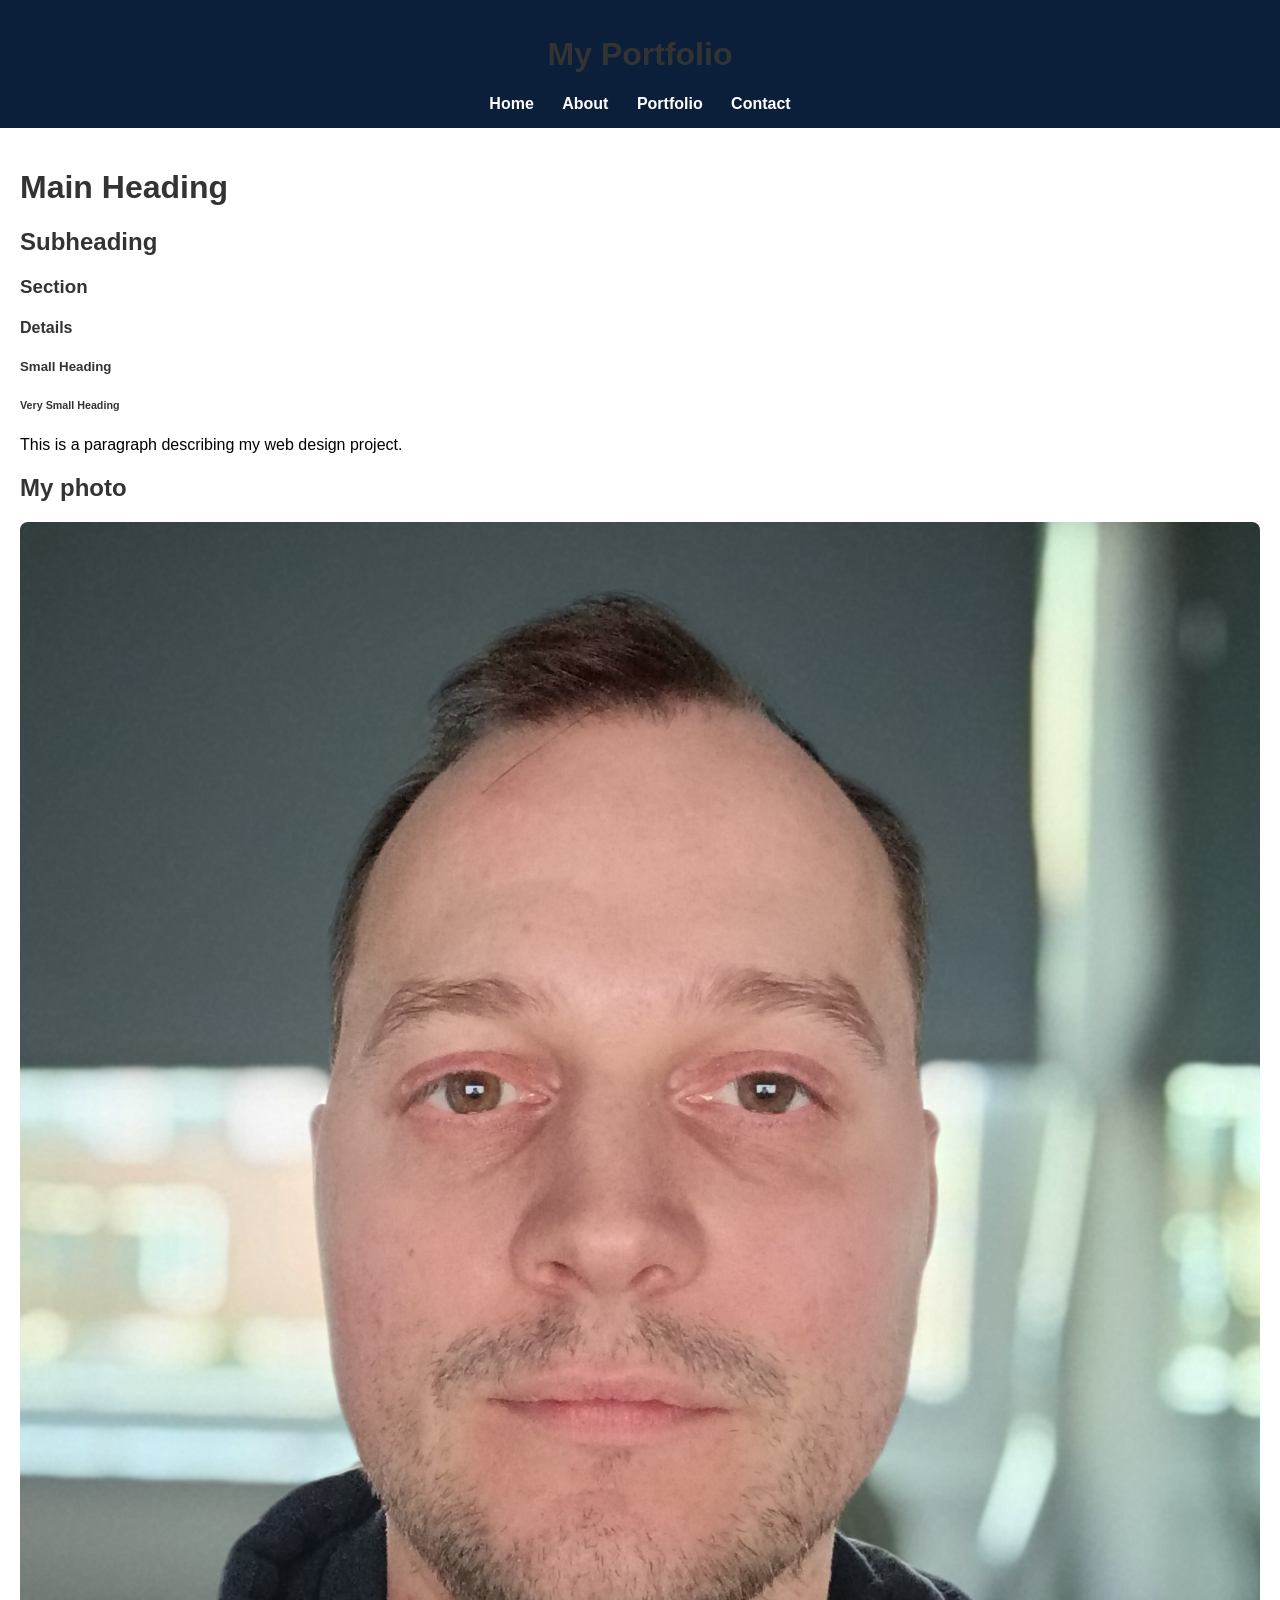
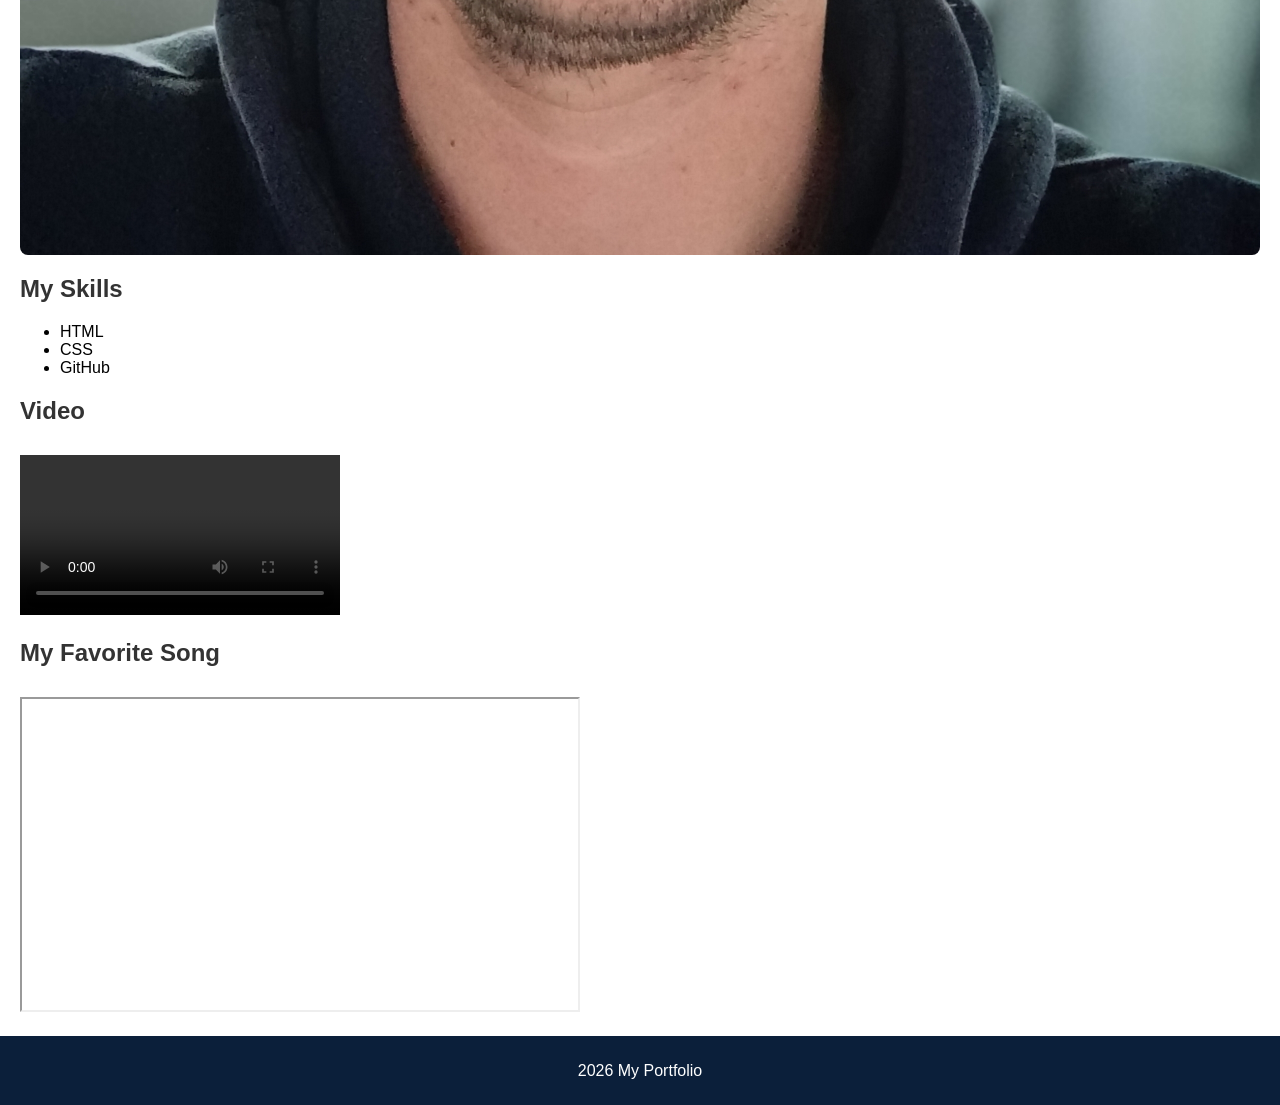
==== index.html @ 799258be "Update index.html" ====
<!DOCTYPE html>
<html>
<head>
<meta charset="UTF-8">
<title>My Portfolio</title>
<link rel="stylesheet" href="style.css">
</head>

<body>

<header>
<h1>My Portfolio</h1>

<nav>
<a href="index.html">Home</a>
<a href="about.html">About</a>
<a href="portfolio.html">Portfolio</a>
<a href="contact.html">Contact</a>
</nav>
</header>

<main>

<!-- Headings -->
<h1>Main Heading</h1>
<h2>Subheading</h2>
<h3>Section</h3>
<h4>Details</h4>
<h5>Small Heading</h5>
<h6>Very Small Heading</h6>

<p>This is a paragraph describing my web design project.</p>

<!-- Image -->
<h2>My photo</h2>
<img src="./photo1.jpg">

<!-- List -->
<h2>My Skills</h2>
<ul>
<li>HTML</li>
<li>CSS</li>
<li>GitHub</li>
</ul>

<!-- I like nature -->
<h2>Video</h2>
<video width="320" controls>
<source src="video.mp4" type="video/mp4">
</video>

<!-- Iframe -->
<h2>My Favorite Song</h2>
<iframe width="560" height="315"
src="https://www.youtube.com/embed/dQw4w9WgXcQ">
</iframe>

</main>

<footer>
<p>2026 My Portfolio</p>
</footer>

</body>
</html>
---- style.css ----
* {
  box-sizing: border-box;
}

body {
    background-color: #ffffff; /* white background */
    color: #000000; /* normal text */
    font-family: Arial, sans-serif;
    margin: 0;
}

header {
    background-color: #0b1f3a;
    color: #ffffff; /* pure white */
    padding: 15px;
    text-align: center;
}

nav a {
    color: white;
    margin: 10px;
    text-decoration: none;
}

nav a:hover {
    color: #4da6ff;
}

nav a {
  color: white;
  text-decoration: none;
  margin: 0 12px;
  font-weight: bold;
}

nav a:hover {
  color: #ffd700;
  text-decoration: underline;
}

main {
    background-color: white;
    padding: 20px;
}

section {
    margin-bottom: 20px;
}

h1, h2, h3, h4, h5, h6 {
  color: #333;
}

p {
  margin-bottom: 15px;
}

img {
  max-width: 100%;
  height: auto;
  display: block;
  margin-top: 10px;
  border-radius: 8px;
}

table {
  width: 100%;
  border-collapse: collapse;
  background-color: #1a3a6b;
  color: white;
  margin-top: 15px;
}

table {
    width: 100%;
    border-collapse: collapse;
    background-color: #1a3a6b;
    color: white;
}

th {
    background-color: #0d2a50;
}

td, th {
    padding: 10px;
    border: 1px solid #2f5fa3;
}

ul, ol, dl {
  margin-bottom: 20px;
}

dt {
  font-weight: bold;
  margin-top: 10px;
}

dd {
  margin-left: 20px;
  margin-bottom: 10px;
}

form {
  margin-top: 20px;
}

label {
  font-weight: bold;
}

input,
select,
textarea {
  width: 100%;
  max-width: 500px;
  padding: 10px;
  margin-top: 6px;
  margin-bottom: 15px;
  border: 1px solid #aaa;
  border-radius: 5px;
  font-size: 14px;
}

input[type="radio"],
input[type="checkbox"] {
  width: auto;
  margin-right: 8px;
}

input[type="submit"],
input[type="reset"] {
  width: auto;
  background-color: #333;
  color: white;
  border: none;
  padding: 10px 18px;
  margin-right: 10px;
  cursor: pointer;
}

input[type="submit"]:hover,
input[type="reset"]:hover {
  background-color: #555;
}

audio,
video,
iframe {
  max-width: 100%;
  margin-top: 10px;
}

footer {
    background-color: #0b1f3a;
    color: white;
    text-align: center;
    padding: 10px;
}

/* responsive design */
@media (max-width: 768px) {
  header {
    padding: 15px;
  }

  nav a {
    display: block;
    margin: 10px 0;
  }

  main {
    margin: 10px;
    padding: 15px;
  }

  table,
  th,
  td {
    font-size: 14px;
  }

  input,
  select,
  textarea {
    max-width: 100%;
  }

  iframe {
    width: 100%;
    height: 250px;
  }

  video {
    width: 100%;
    height: auto;
  }
}
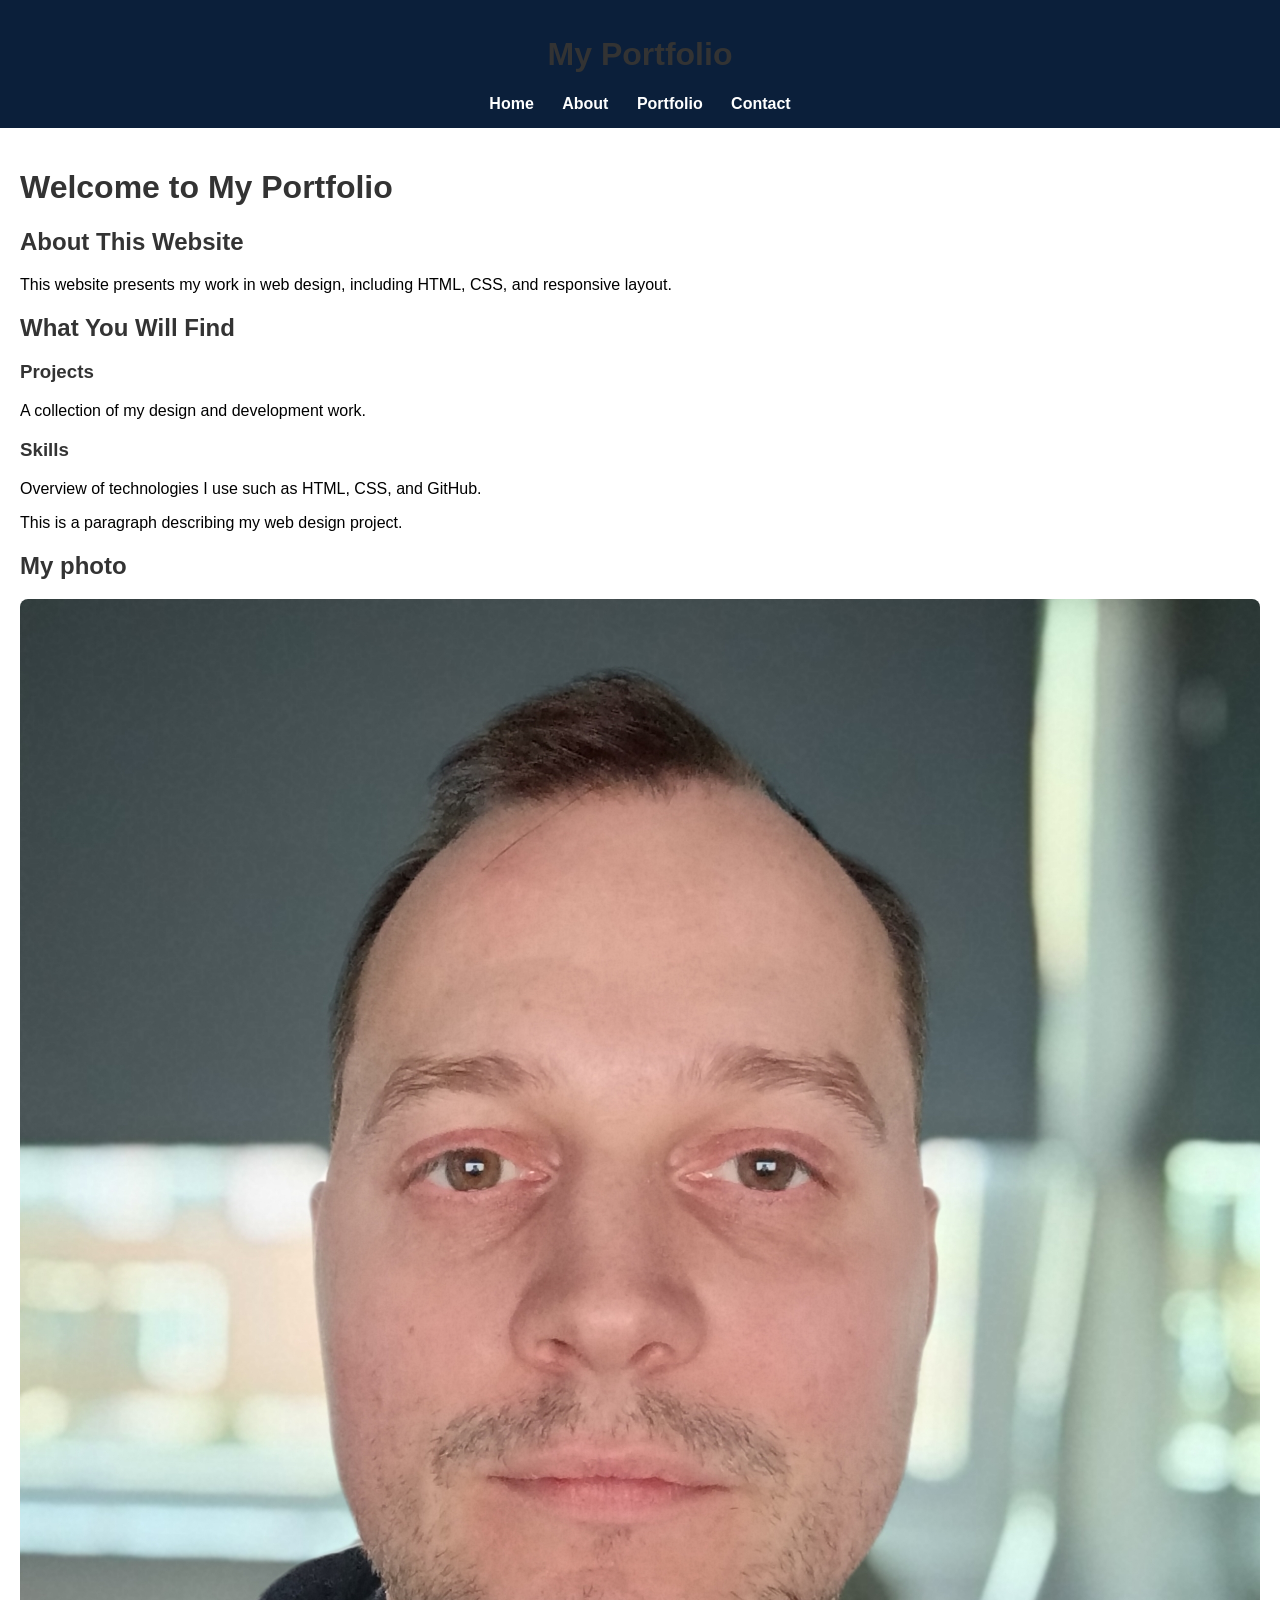
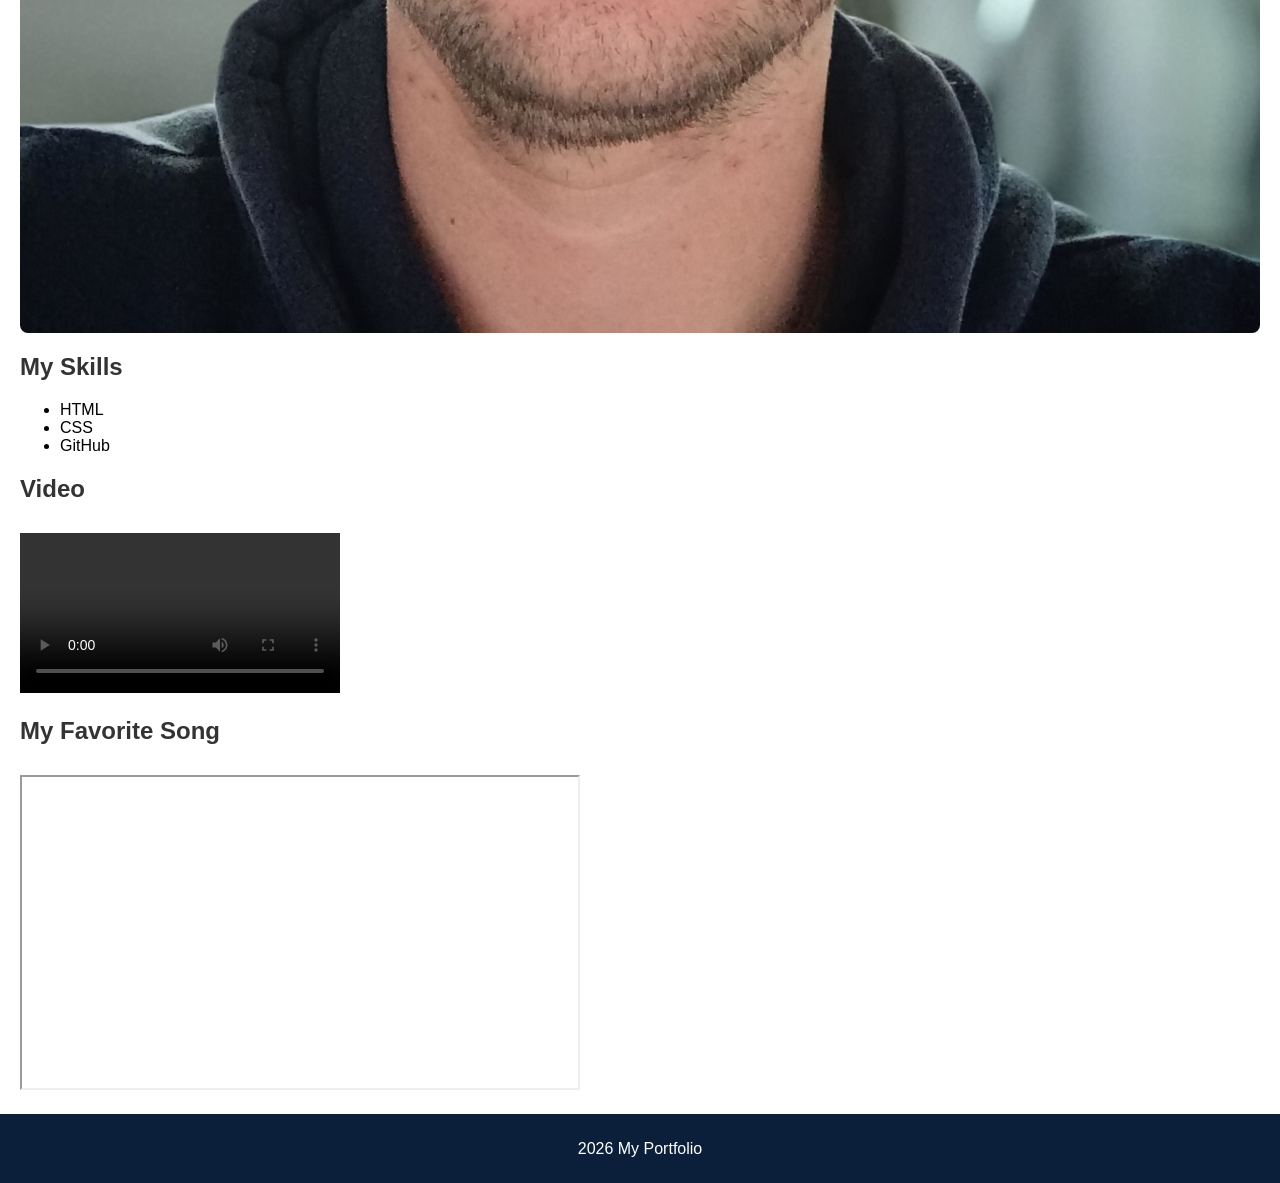
==== commit 4eccb19f: "Update index.html" ====
--- a/index.html
+++ b/index.html
@@ -22,12 +22,18 @@
 <main>
 
 <!-- Headings -->
-<h1>Main Heading</h1>
-<h2>Subheading</h2>
-<h3>Section</h3>
-<h4>Details</h4>
-<h5>Small Heading</h5>
-<h6>Very Small Heading</h6>
+<h1>Welcome to My Portfolio</h1>
+
+<h2>About This Website</h2>
+<p>This website presents my work in web design, including HTML, CSS, and responsive layout.</p>
+
+<h2>What You Will Find</h2>
+
+<h3>Projects</h3>
+<p>A collection of my design and development work.</p>
+
+<h3>Skills</h3>
+<p>Overview of technologies I use such as HTML, CSS, and GitHub.</p>
 
 <p>This is a paragraph describing my web design project.</p>
 
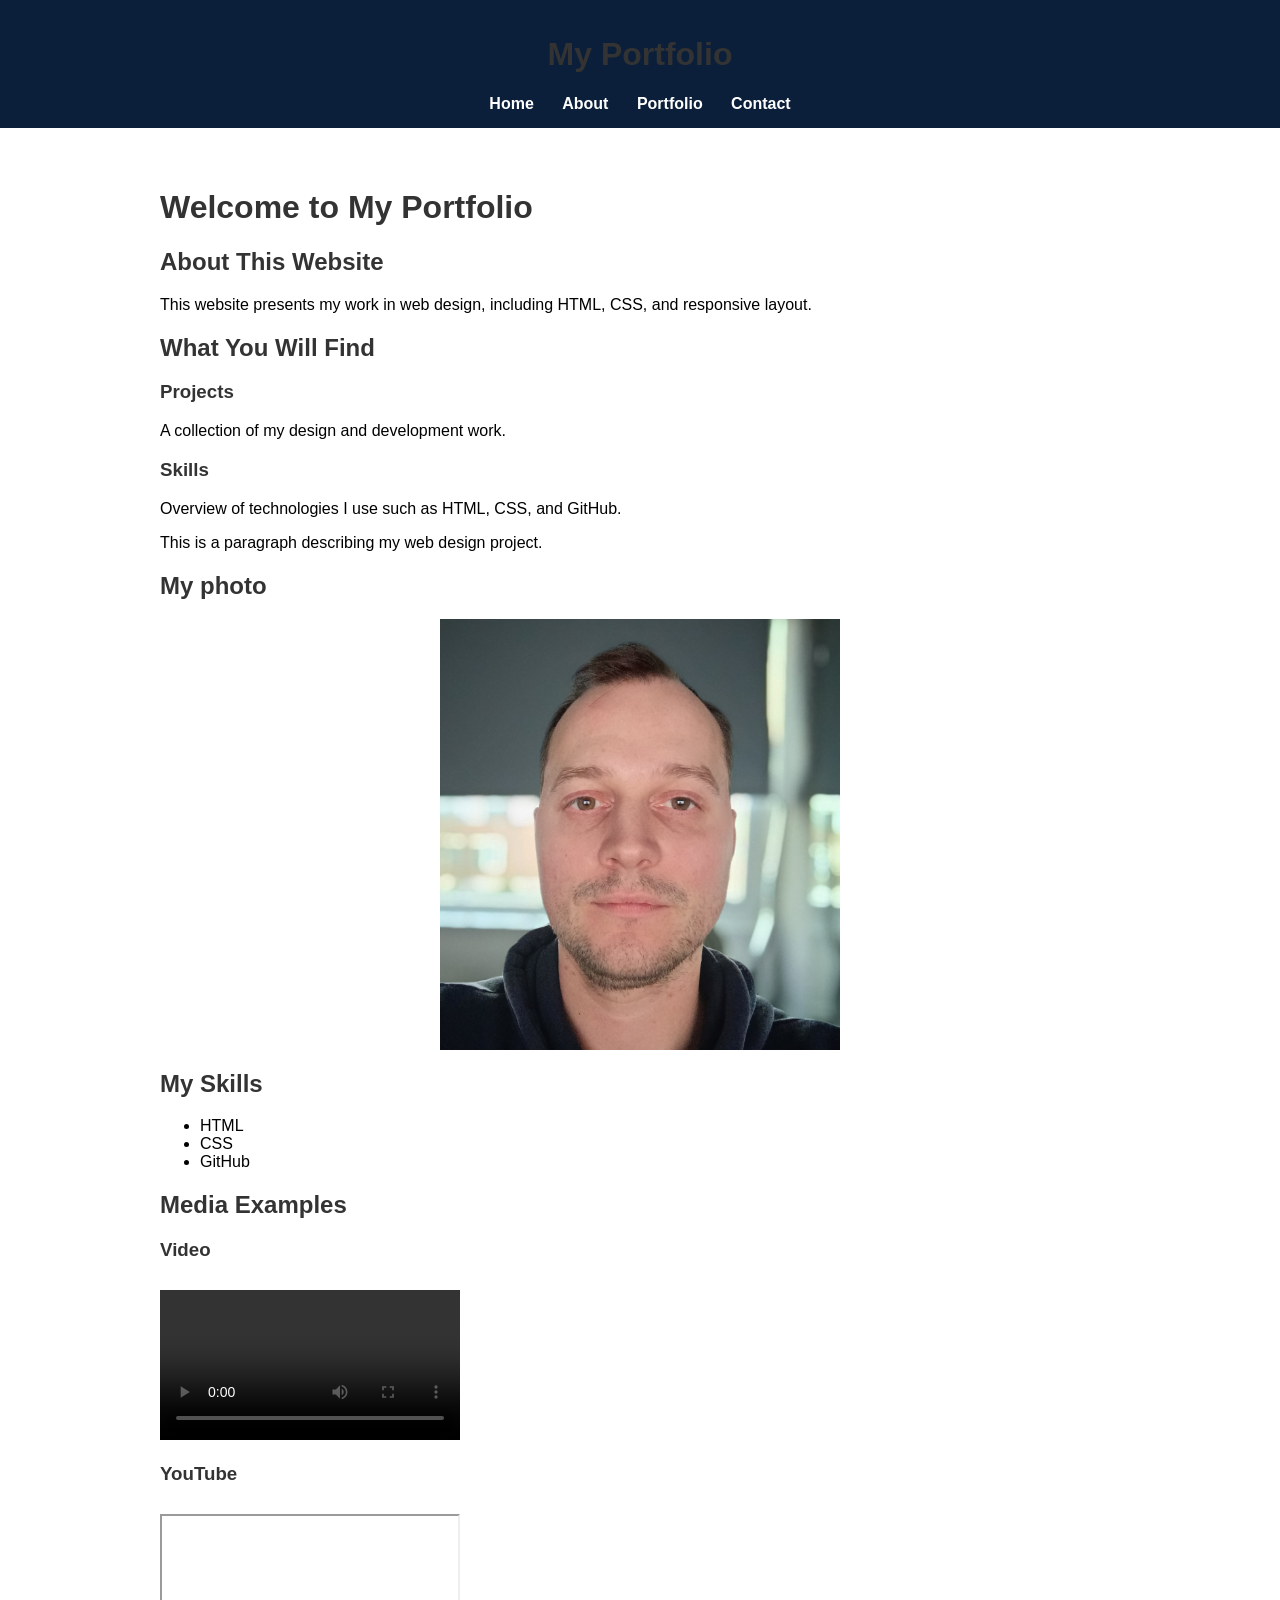
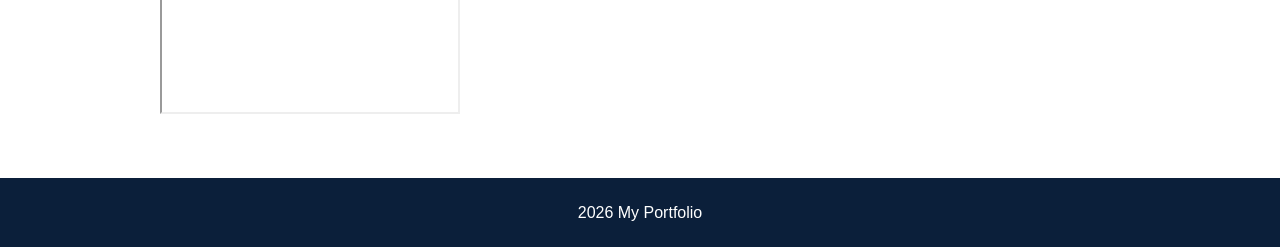
==== commit f42e4e57: "Update index.html" ====
--- a/index.html
+++ b/index.html
@@ -49,17 +49,28 @@
 <li>GitHub</li>
 </ul>
 
-<!-- I like nature -->
-<h2>Video</h2>
-<video width="320" controls>
-<source src="video.mp4" type="video/mp4">
+<section>
+<h2>Media Examples</h2>
+
+<div class="media-container">
+
+<div>
+<h3>Video</h3>
+<video controls width="300">
+  <source src="video.mp4" type="video/mp4">
 </video>
+</div>
 
-<!-- Iframe -->
-<h2>My Favorite Song</h2>
-<iframe width="560" height="315"
+<div>
+<h3>YouTube</h3>
+<iframe width="300" height="200"
 src="https://www.youtube.com/embed/dQw4w9WgXcQ">
 </iframe>
+</div>
+
+</div>
+
+</section>
 
 </main>
 
--- a/style.css
+++ b/style.css
@@ -41,6 +41,8 @@
 main {
     background-color: white;
     padding: 20px;
+    max-width: 1000px;
+    margin: 20px auto; /* centres everything */
 }
 
 section {
@@ -56,11 +58,10 @@
 }
 
 img {
-  max-width: 100%;
+  max-width: 400px;
   height: auto;
   display: block;
-  margin-top: 10px;
-  border-radius: 8px;
+  margin: 10px auto;
 }
 
 table {
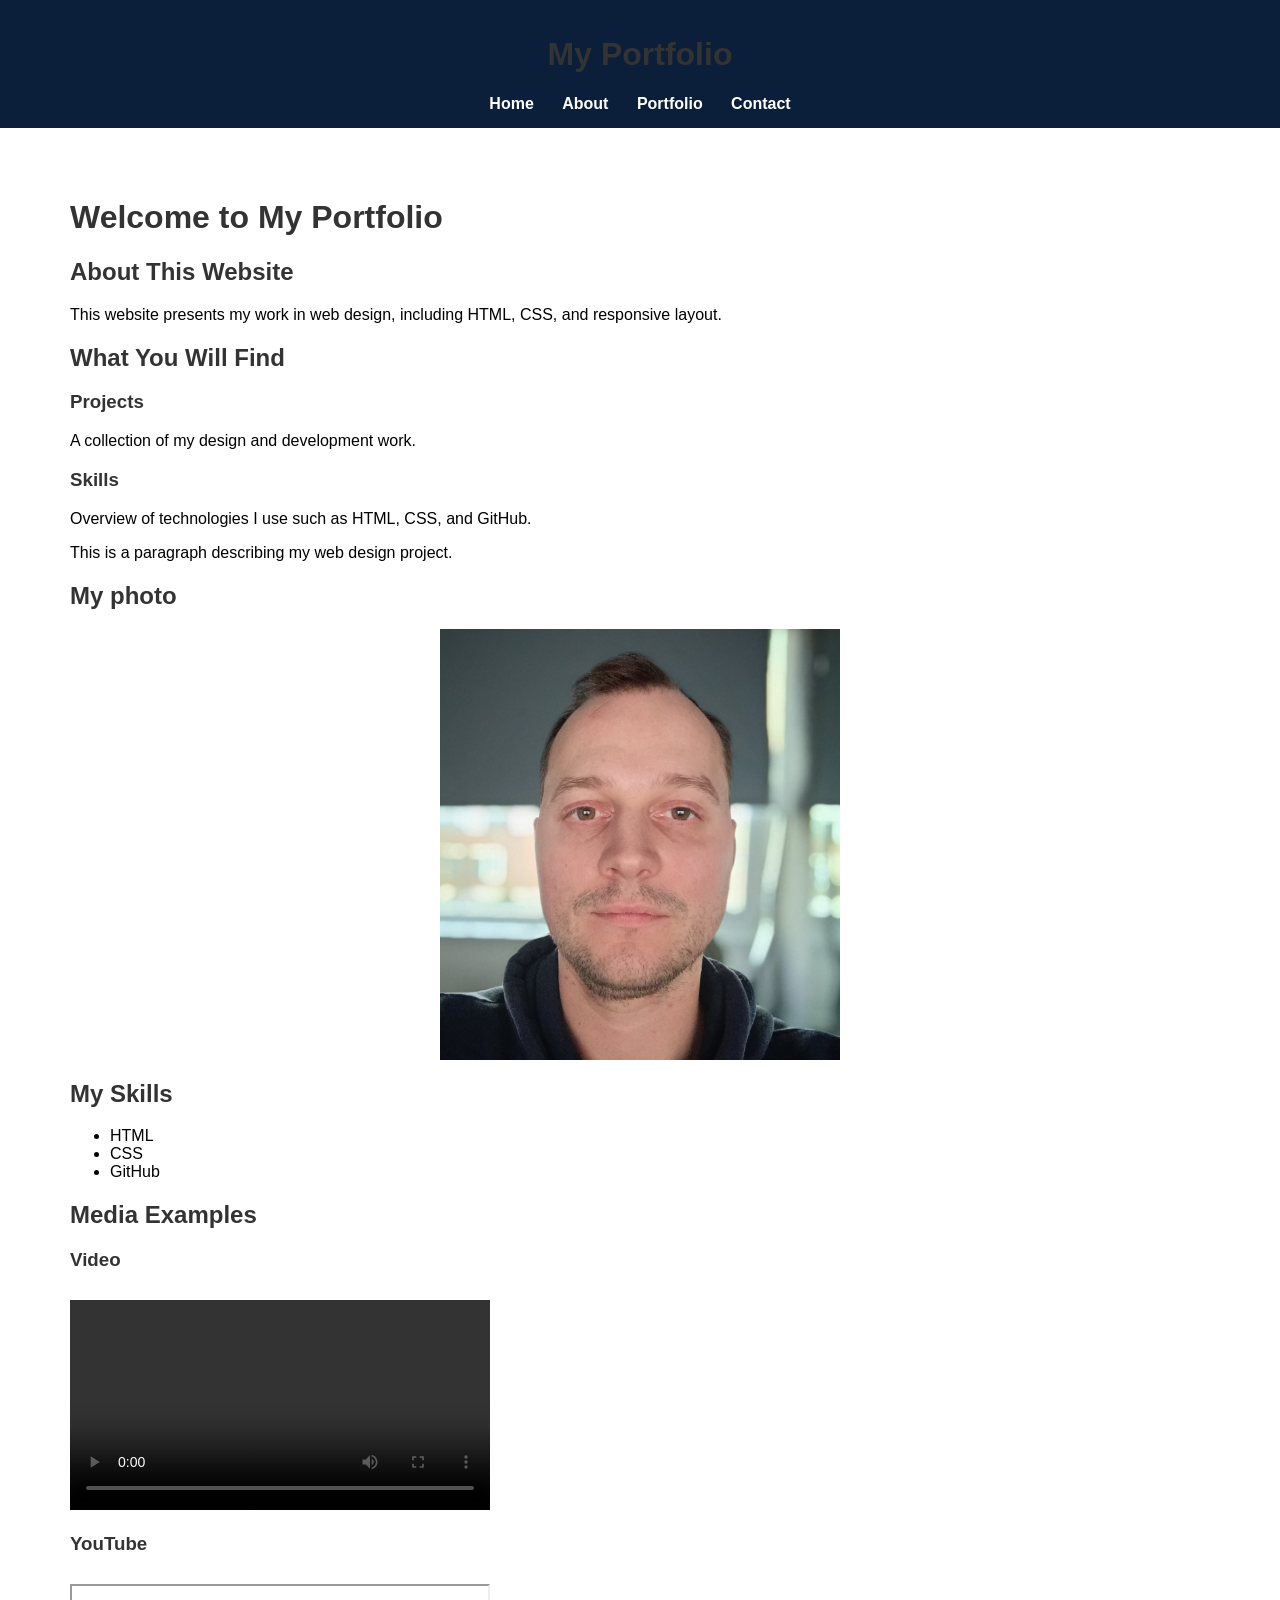
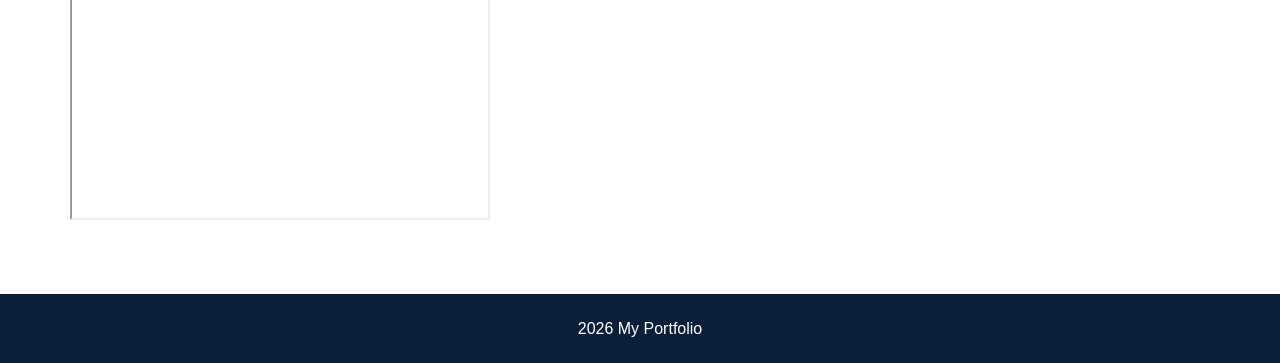
==== commit 7140dce8: "Update index.html" ====
--- a/index.html
+++ b/index.html
@@ -56,14 +56,14 @@
 
 <div>
 <h3>Video</h3>
-<video controls width="300">
+<video controls width="420">
   <source src="video.mp4" type="video/mp4">
 </video>
 </div>
 
 <div>
 <h3>YouTube</h3>
-<iframe width="300" height="200"
+<iframe width="420" height="236"
 src="https://www.youtube.com/embed/dQw4w9WgXcQ">
 </iframe>
 </div>
--- a/style.css
+++ b/style.css
@@ -39,10 +39,10 @@
 }
 
 main {
-    background-color: white;
-    padding: 20px;
-    max-width: 1000px;
-    margin: 20px auto; /* centres everything */
+  background-color: white;
+  padding: 30px;
+  max-width: 1200px;
+  margin: 20px auto;
 }
 
 section {
@@ -196,4 +196,15 @@
     width: 100%;
     height: auto;
   }
-}
+  .media-container {
+  display: flex;
+  gap: 20px;
+  flex-wrap: wrap;
+}
+
+.media-container div {
+  background: #f5f5f5;
+  padding: 10px;
+  border-radius: 8px;
+}
+
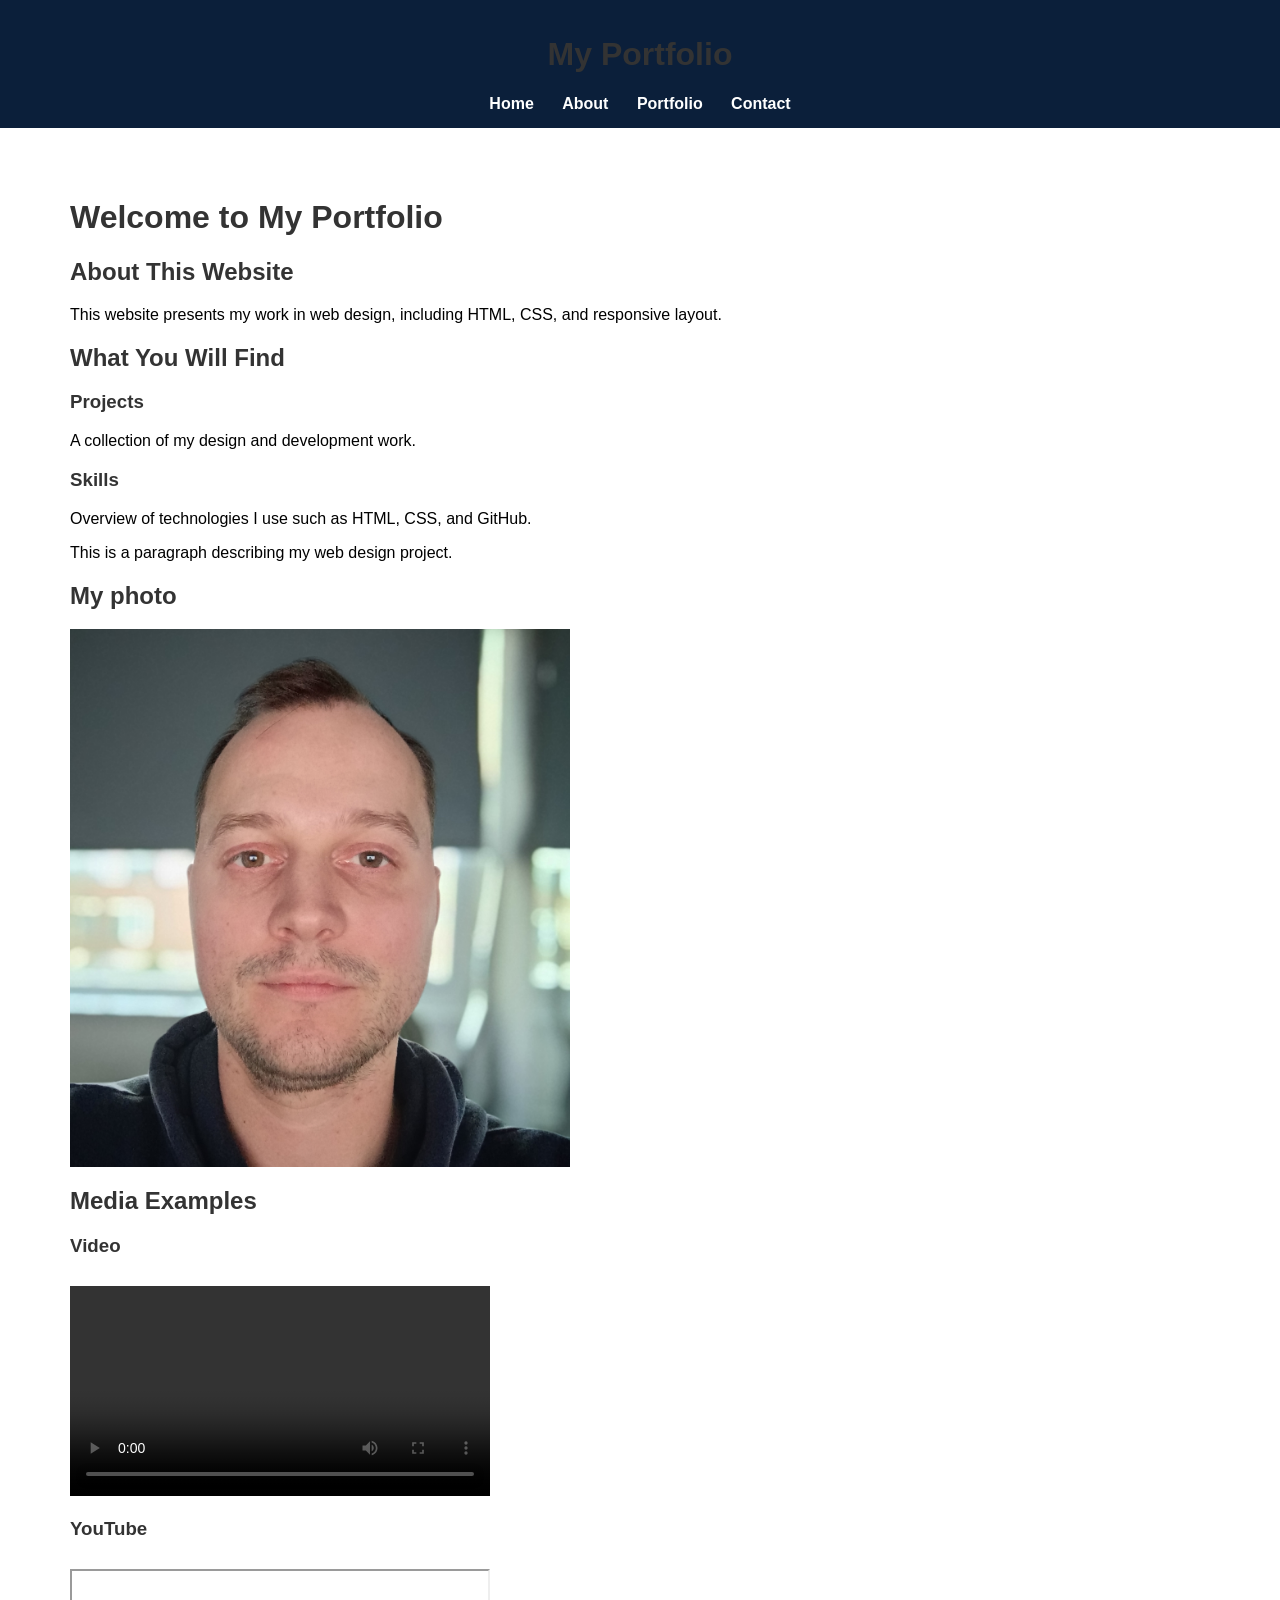
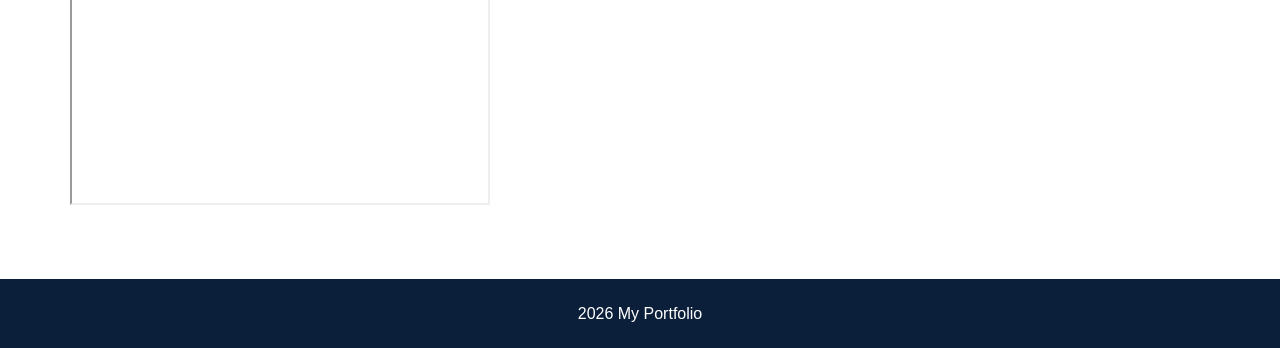
==== commit 03326163: "Update index.html" ====
--- a/index.html
+++ b/index.html
@@ -41,14 +41,6 @@
 <h2>My photo</h2>
 <img src="./photo1.jpg">
 
-<!-- List -->
-<h2>My Skills</h2>
-<ul>
-<li>HTML</li>
-<li>CSS</li>
-<li>GitHub</li>
-</ul>
-
 <section>
 <h2>Media Examples</h2>
 
--- a/style.css
+++ b/style.css
@@ -58,10 +58,10 @@
 }
 
 img {
-  max-width: 400px;
+  max-width: 500px;
   height: auto;
   display: block;
-  margin: 10px auto;
+  margin: 10px 0;
 }
 
 table {
@@ -196,15 +196,19 @@
     width: 100%;
     height: auto;
   }
-  .media-container {
+.media-container {
   display: flex;
-  gap: 20px;
+  gap: 30px;
   flex-wrap: wrap;
+  align-items: flex-start;
 }
 
 .media-container div {
   background: #f5f5f5;
-  padding: 10px;
+  padding: 15px;
   border-radius: 8px;
 }
 
+  main {
+  text-align: left;
+}
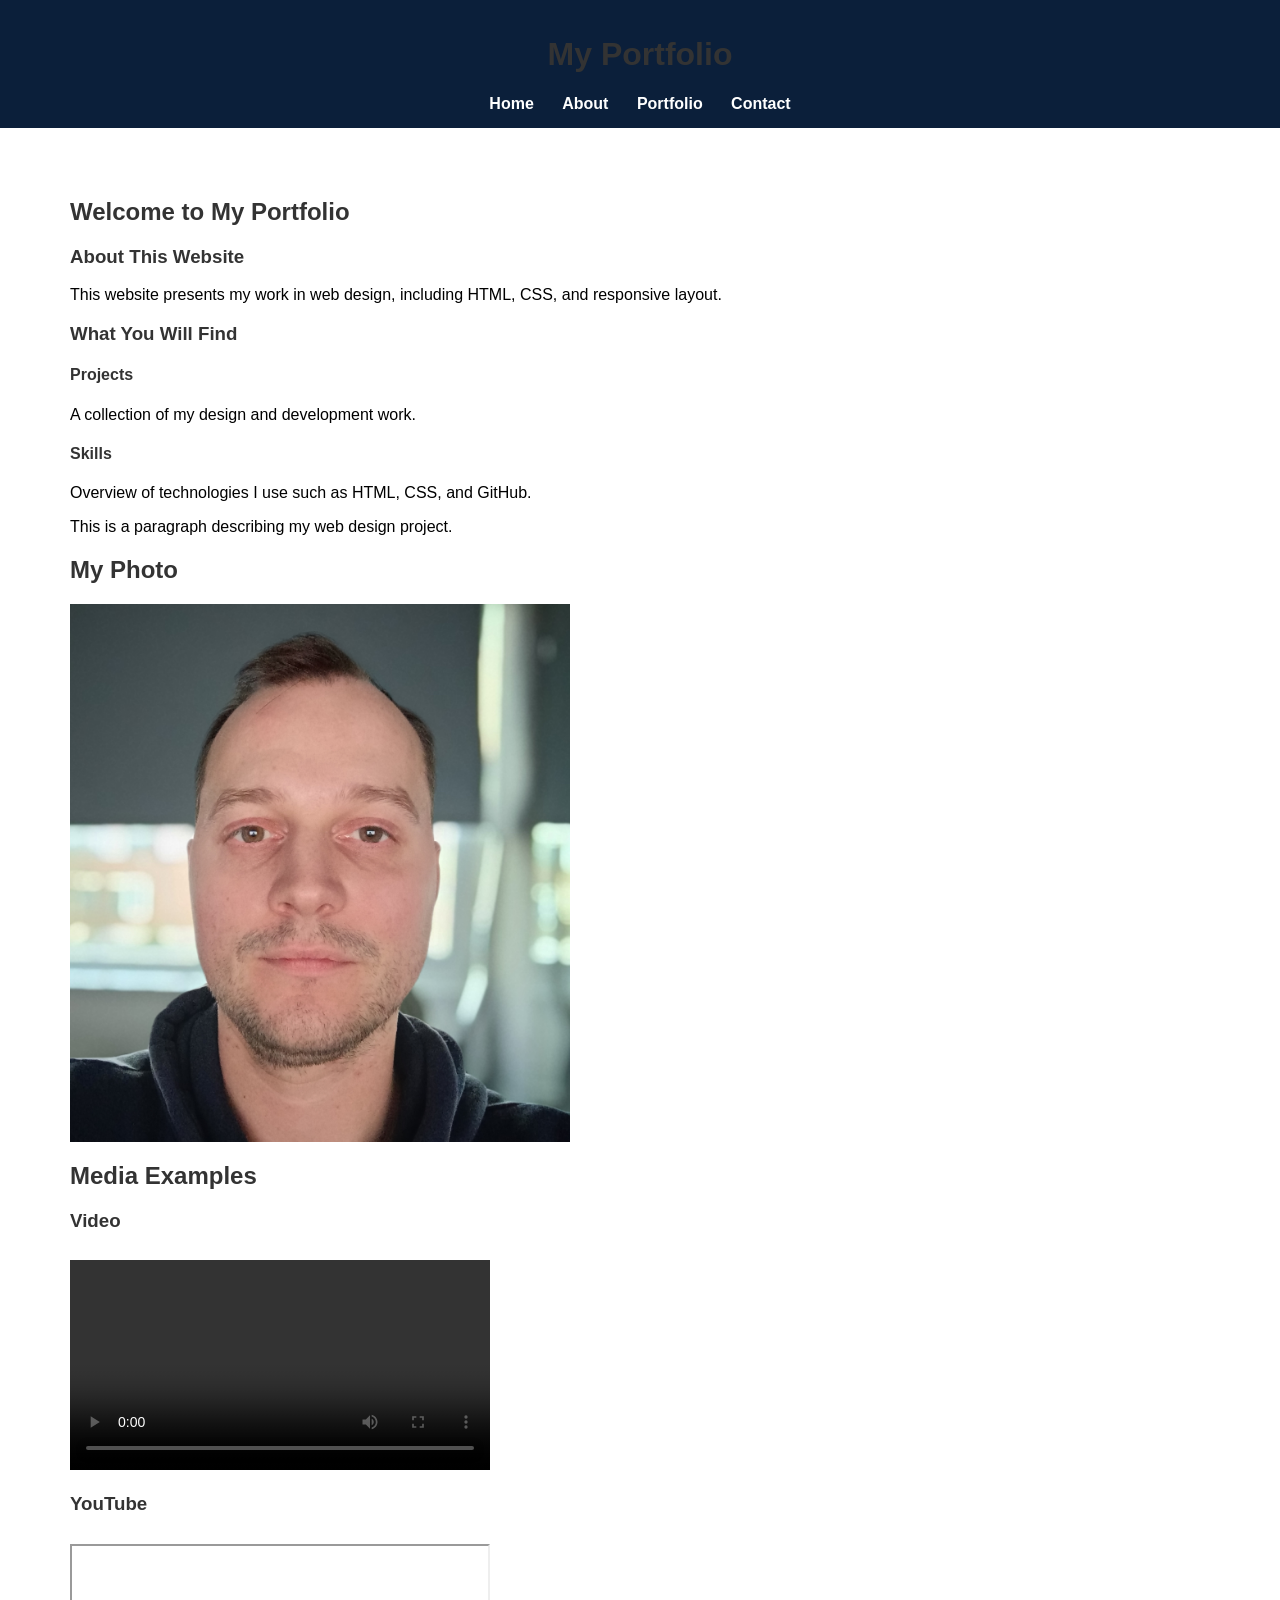
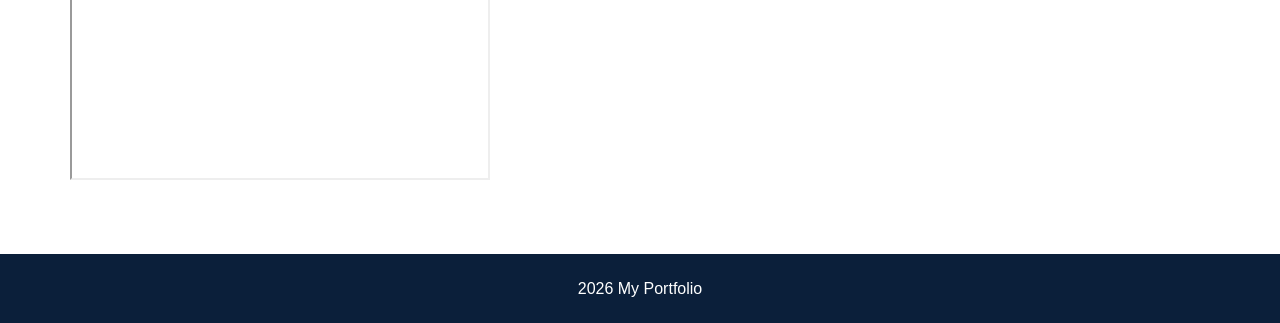
==== commit dedb3d8a: "Update index.html" ====
--- a/index.html
+++ b/index.html
@@ -1,74 +1,77 @@
 <!DOCTYPE html>
-<html>
+<html lang="en">
 <head>
-<meta charset="UTF-8">
-<title>My Portfolio</title>
-<link rel="stylesheet" href="style.css">
+  <meta charset="UTF-8">
+  <meta name="viewport" content="width=device-width, initial-scale=1.0">
+  <title>My Portfolio</title>
+  <link rel="stylesheet" href="style.css">
 </head>
 
 <body>
 
-<header>
-<h1>My Portfolio</h1>
+  <header>
+    <h1>My Portfolio</h1>
 
-<nav>
-<a href="index.html">Home</a>
-<a href="about.html">About</a>
-<a href="portfolio.html">Portfolio</a>
-<a href="contact.html">Contact</a>
-</nav>
-</header>
+    <nav>
+      <a href="index.html">Home</a>
+      <a href="about.html">About</a>
+      <a href="portfolio.html">Portfolio</a>
+      <a href="contact.html">Contact</a>
+    </nav>
+  </header>
 
-<main>
+  <main>
+    <section>
+      <h2>Welcome to My Portfolio</h2>
 
-<!-- Headings -->
-<h1>Welcome to My Portfolio</h1>
+      <h3>About This Website</h3>
+      <p>This website presents my work in web design, including HTML, CSS, and responsive layout.</p>
 
-<h2>About This Website</h2>
-<p>This website presents my work in web design, including HTML, CSS, and responsive layout.</p>
+      <h3>What You Will Find</h3>
 
-<h2>What You Will Find</h2>
+      <h4>Projects</h4>
+      <p>A collection of my design and development work.</p>
 
-<h3>Projects</h3>
-<p>A collection of my design and development work.</p>
+      <h4>Skills</h4>
+      <p>Overview of technologies I use such as HTML, CSS, and GitHub.</p>
 
-<h3>Skills</h3>
-<p>Overview of technologies I use such as HTML, CSS, and GitHub.</p>
+      <p>This is a paragraph describing my web design project.</p>
+    </section>
 
-<p>This is a paragraph describing my web design project.</p>
+    <section>
+      <h2>My Photo</h2>
+      <img src="./photo1.jpg" alt="Photo for my portfolio website">
+    </section>
 
-<!-- Image -->
-<h2>My photo</h2>
-<img src="./photo1.jpg">
+    <section>
+      <h2>Media Examples</h2>
 
-<section>
-<h2>Media Examples</h2>
+      <div class="media-container">
+        <div>
+          <h3>Video</h3>
+          <video controls width="420">
+            <source src="video.mp4" type="video/mp4">
+            Your browser does not support the video element.
+          </video>
+        </div>
 
-<div class="media-container">
+        <div>
+          <h3>YouTube</h3>
+          <iframe
+            width="420"
+            height="236"
+            src="https://www.youtube.com/embed/dQw4w9WgXcQ"
+            title="Embedded YouTube video"
+            allowfullscreen>
+          </iframe>
+        </div>
+      </div>
+    </section>
+  </main>
 
-<div>
-<h3>Video</h3>
-<video controls width="420">
-  <source src="video.mp4" type="video/mp4">
-</video>
-</div>
-
-<div>
-<h3>YouTube</h3>
-<iframe width="420" height="236"
-src="https://www.youtube.com/embed/dQw4w9WgXcQ">
-</iframe>
-</div>
-
-</div>
-
-</section>
-
-</main>
-
-<footer>
-<p>2026 My Portfolio</p>
-</footer>
+  <footer>
+    <p>2026 My Portfolio</p>
+  </footer>
 
 </body>
 </html>
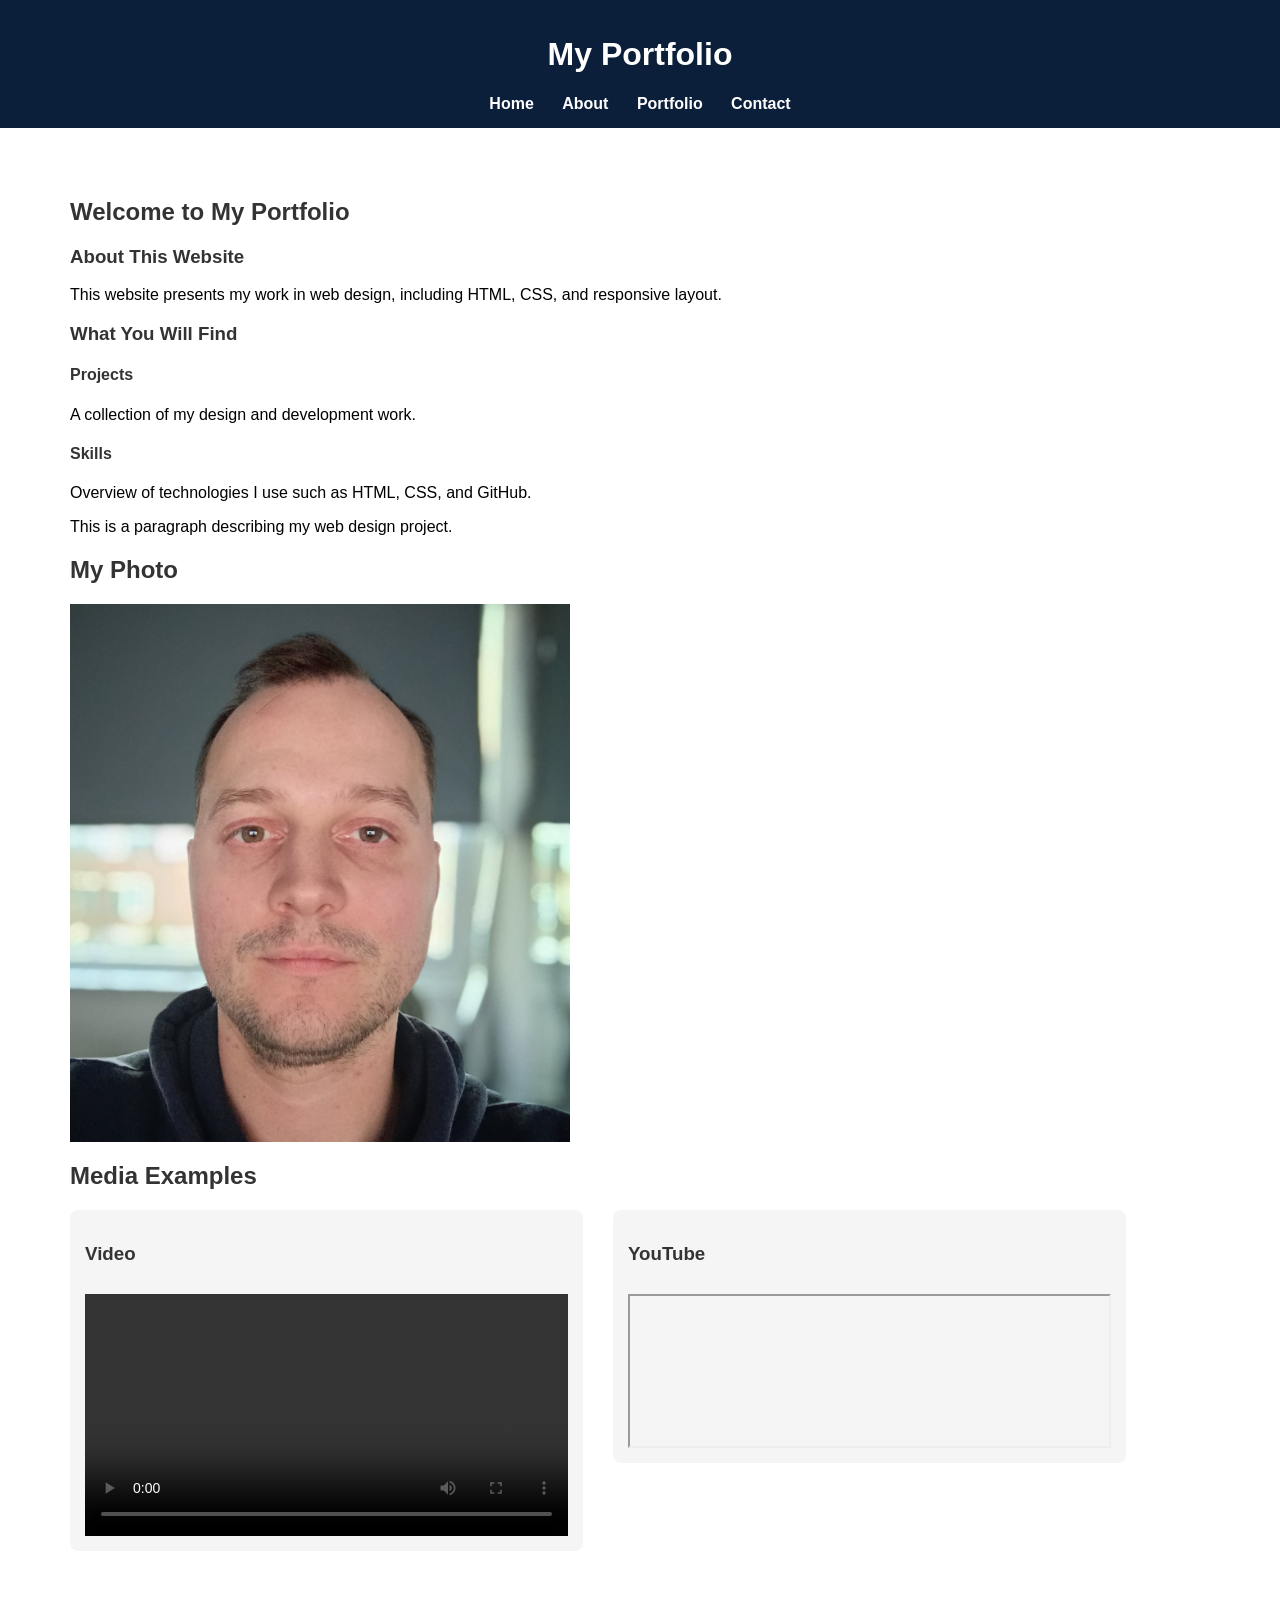
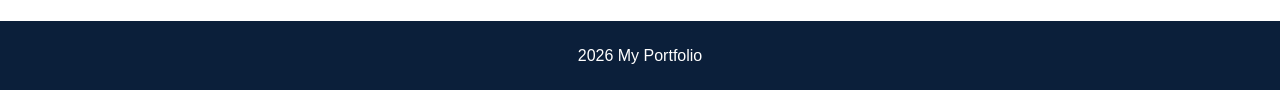
==== commit 6138a270: "Update index.html" ====
--- a/index.html
+++ b/index.html
@@ -49,7 +49,7 @@
       <div class="media-container">
         <div>
           <h3>Video</h3>
-          <video controls width="420">
+          <video controls width="100%">
             <source src="video.mp4" type="video/mp4">
             Your browser does not support the video element.
           </video>
--- a/style.css
+++ b/style.css
@@ -1,33 +1,46 @@
+/* Global reset */
 * {
   box-sizing: border-box;
 }
 
+/* Base layout */
 body {
-    background-color: #ffffff; /* white background */
-    color: #000000; /* normal text */
-    font-family: Arial, sans-serif;
-    margin: 0;
-}
-
+  background-color: #ffffff;
+  color: #000000;
+  font-family: Arial, sans-serif;
+  margin: 0;
+}
+
+main {
+  background-color: #ffffff;
+  padding: 30px;
+  max-width: 1200px;
+  margin: 20px auto;
+  text-align: left;
+}
+
+section {
+  margin-bottom: 20px;
+}
+
+/* Header and footer */
 header {
-    background-color: #0b1f3a;
-    color: #ffffff; /* pure white */
-    padding: 15px;
-    text-align: center;
-}
-
+  background-color: #0b1f3a;
+  color: #ffffff;
+  padding: 15px;
+  text-align: center;
+}
+
+footer {
+  background-color: #0b1f3a;
+  color: #ffffff;
+  text-align: center;
+  padding: 10px;
+}
+
+/* Navigation */
 nav a {
-    color: white;
-    margin: 10px;
-    text-decoration: none;
-}
-
-nav a:hover {
-    color: #4da6ff;
-}
-
-nav a {
-  color: white;
+  color: #ffffff;
   text-decoration: none;
   margin: 0 12px;
   font-weight: bold;
@@ -38,111 +51,53 @@
   text-decoration: underline;
 }
 
-main {
-  background-color: white;
-  padding: 30px;
-  max-width: 1200px;
-  margin: 20px auto;
-}
-
-section {
-    margin-bottom: 20px;
-}
-
-h1, h2, h3, h4, h5, h6 {
-  color: #333;
+/* Typography */
+h1,
+h2,
+h3,
+h4,
+h5,
+h6 {
+  color: #333333;
+}
+
+header h1 {
+  color: #ffffff;
 }
 
 p {
   margin-bottom: 15px;
 }
 
+ul,
+ol,
+dl {
+  margin-bottom: 20px;
+}
+
+dt {
+  font-weight: bold;
+  margin-top: 10px;
+}
+
+dd {
+  margin-left: 20px;
+  margin-bottom: 10px;
+}
+
+/* Images and media */
 img {
+  width: 100%;
   max-width: 500px;
   height: auto;
   display: block;
   margin: 10px 0;
 }
 
-table {
-  width: 100%;
-  border-collapse: collapse;
-  background-color: #1a3a6b;
-  color: white;
-  margin-top: 15px;
-}
-
-table {
-    width: 100%;
-    border-collapse: collapse;
-    background-color: #1a3a6b;
-    color: white;
-}
-
-th {
-    background-color: #0d2a50;
-}
-
-td, th {
-    padding: 10px;
-    border: 1px solid #2f5fa3;
-}
-
-ul, ol, dl {
-  margin-bottom: 20px;
-}
-
-dt {
-  font-weight: bold;
-  margin-top: 10px;
-}
-
-dd {
-  margin-left: 20px;
-  margin-bottom: 10px;
-}
-
-form {
-  margin-top: 20px;
-}
-
-label {
-  font-weight: bold;
-}
-
-input,
-select,
-textarea {
-  width: 100%;
-  max-width: 500px;
-  padding: 10px;
-  margin-top: 6px;
-  margin-bottom: 15px;
-  border: 1px solid #aaa;
-  border-radius: 5px;
-  font-size: 14px;
-}
-
-input[type="radio"],
-input[type="checkbox"] {
-  width: auto;
-  margin-right: 8px;
-}
-
-input[type="submit"],
-input[type="reset"] {
-  width: auto;
-  background-color: #333;
-  color: white;
-  border: none;
-  padding: 10px 18px;
-  margin-right: 10px;
-  cursor: pointer;
-}
-
-input[type="submit"]:hover,
-input[type="reset"]:hover {
-  background-color: #555;
+@media (max-width: 768px) {
+  img {
+    max-width: 100%;
+  }
 }
 
 audio,
@@ -152,50 +107,7 @@
   margin-top: 10px;
 }
 
-footer {
-    background-color: #0b1f3a;
-    color: white;
-    text-align: center;
-    padding: 10px;
-}
-
-/* responsive design */
-@media (max-width: 768px) {
-  header {
-    padding: 15px;
-  }
-
-  nav a {
-    display: block;
-    margin: 10px 0;
-  }
-
-  main {
-    margin: 10px;
-    padding: 15px;
-  }
-
-  table,
-  th,
-  td {
-    font-size: 14px;
-  }
-
-  input,
-  select,
-  textarea {
-    max-width: 100%;
-  }
-
-  iframe {
-    width: 100%;
-    height: 250px;
-  }
-
-  video {
-    width: 100%;
-    height: auto;
-  }
+/* Media section layout */
 .media-container {
   display: flex;
   gap: 30px;
@@ -207,8 +119,123 @@
   background: #f5f5f5;
   padding: 15px;
   border-radius: 8px;
-}
+  width: 45%;
+  display: flex;
+  flex-direction: column;
+}
+
+video,
+iframe {
+  width: 100%;
+  height: auto;
+}
+
+/* Tables */
+table {
+  width: 100%;
+  border-collapse: collapse;
+  background-color: #1a3a6b;
+  color: #ffffff;
+  margin-top: 15px;
+}
+
+th {
+  background-color: #0d2a50;
+}
+
+td,
+th {
+  padding: 10px;
+  border: 1px solid #2f5fa3;
+}
+
+/* Forms */
+form {
+  margin-top: 20px;
+}
+
+label {
+  font-weight: bold;
+}
+
+fieldset {
+  border: none;
+  padding: 0;
+  margin: 0 0 15px 0;
+}
+
+legend {
+  font-weight: bold;
+  margin-bottom: 8px;
+}
+
+input,
+select,
+textarea {
+  width: 100%;
+  max-width: 500px;
+  padding: 10px;
+  margin-top: 6px;
+  margin-bottom: 15px;
+  border: 1px solid #aaaaaa;
+  border-radius: 5px;
+  font-size: 14px;
+}
+
+input[type="radio"],
+input[type="checkbox"] {
+  width: auto;
+  margin-right: 8px;
+}
+
+input[type="submit"],
+input[type="reset"] {
+  width: auto;
+  background-color: #333333;
+  color: #ffffff;
+  border: none;
+  padding: 10px 18px;
+  margin-right: 10px;
+  cursor: pointer;
+}
+
+input[type="submit"]:hover,
+input[type="reset"]:hover {
+  background-color: #555555;
+}
+
+/* Responsive design */
+@media (max-width: 768px) {
+  header {
+    padding: 15px;
+  }
+
+  nav a {
+    display: block;
+    margin: 10px 0;
+  }
 
   main {
-  text-align: left;
-}
+    margin: 10px;
+    padding: 15px;
+  }
+
+  table,
+  th,
+  td {
+    font-size: 14px;
+  }
+
+  input,
+  select,
+  textarea {
+    max-width: 100%;
+  }
+
+
+
+  video {
+    width: 100%;
+    height: auto;
+  }
+}
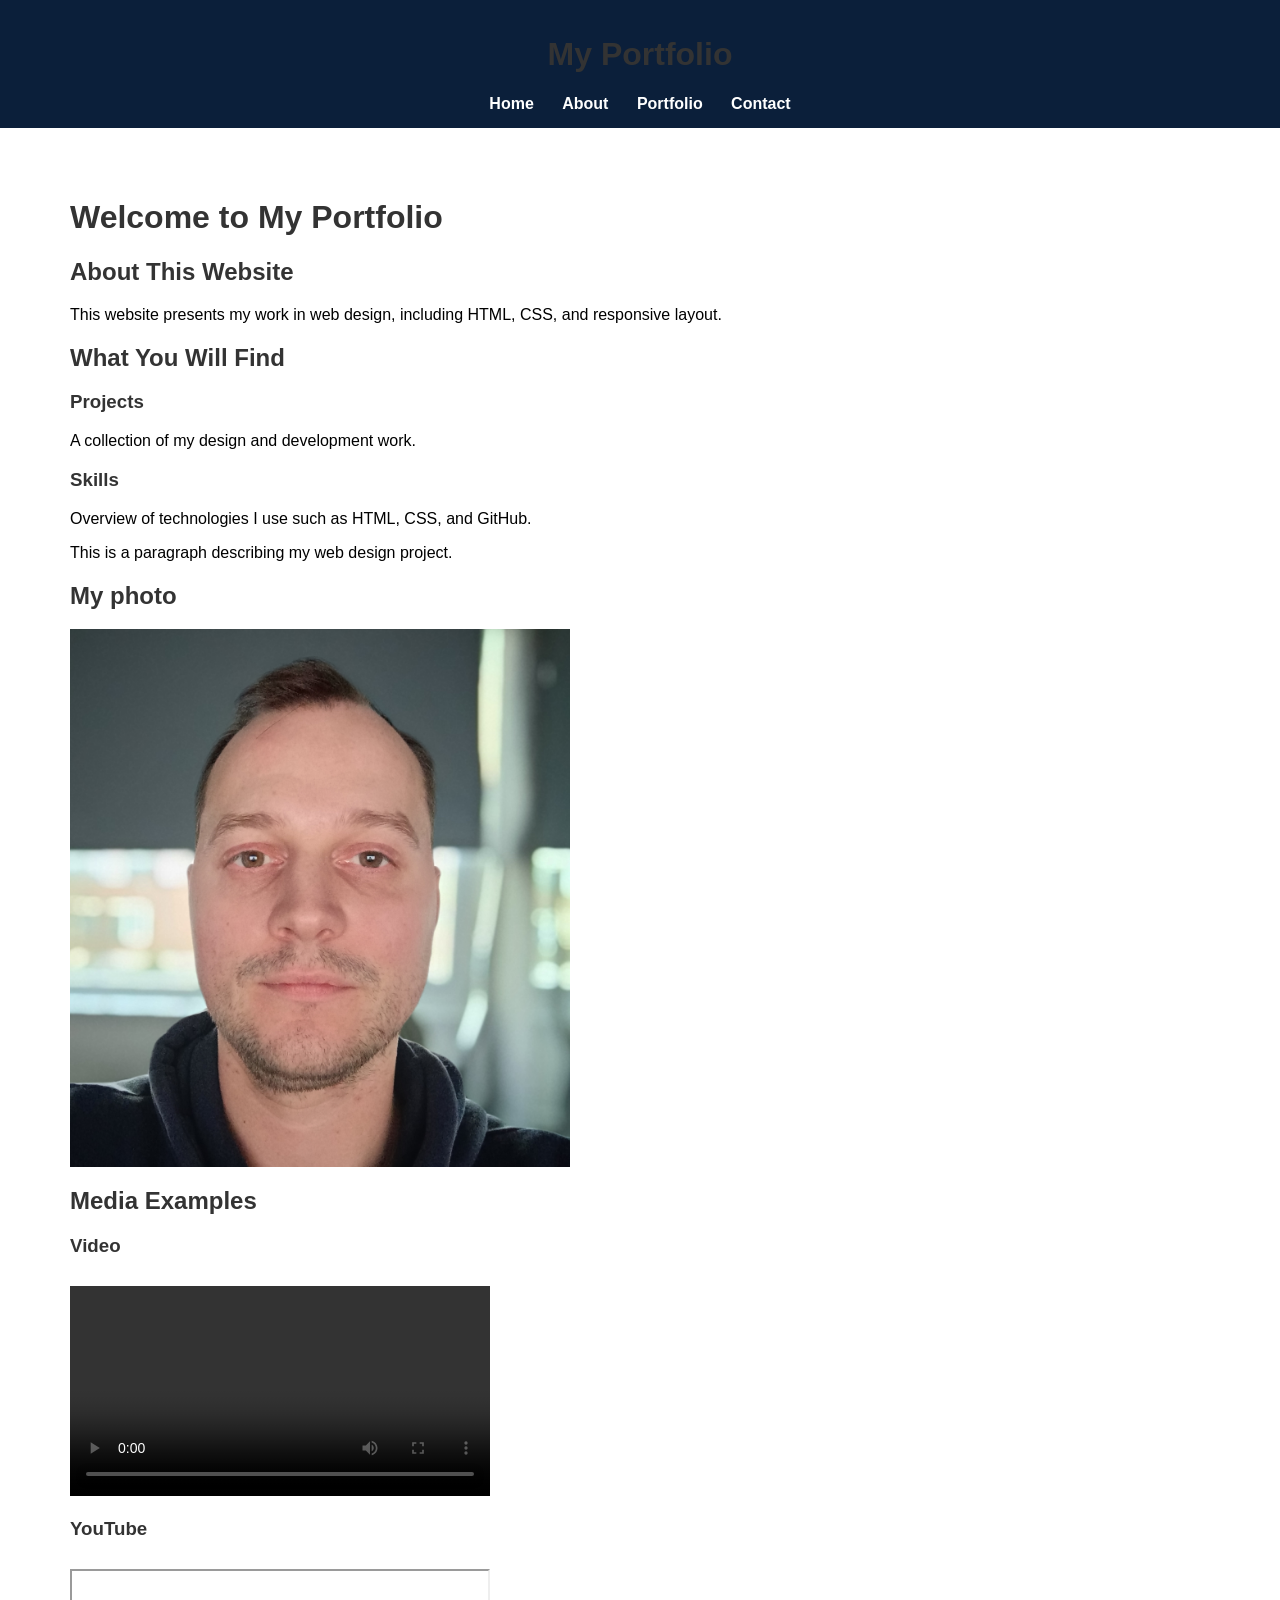
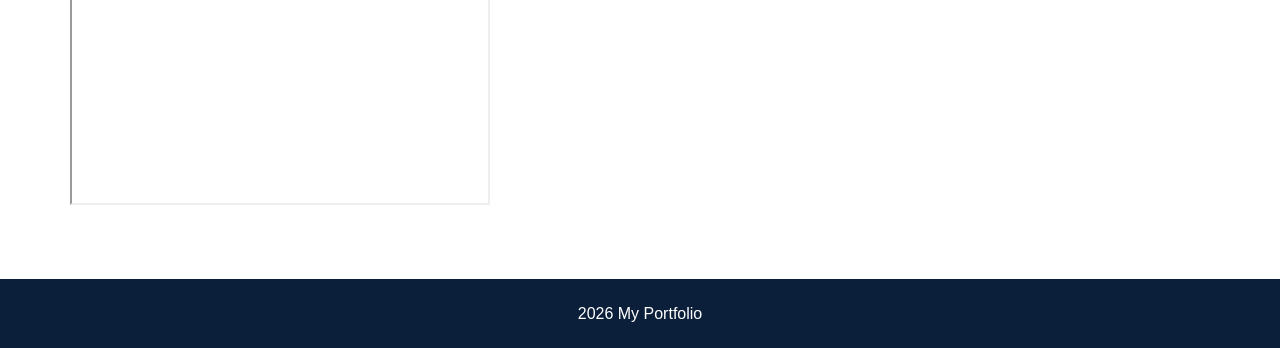
==== commit a625a506: "Update index.html" ====
--- a/index.html
+++ b/index.html
@@ -1,77 +1,74 @@
 <!DOCTYPE html>
-<html lang="en">
+<html>
 <head>
-  <meta charset="UTF-8">
-  <meta name="viewport" content="width=device-width, initial-scale=1.0">
-  <title>My Portfolio</title>
-  <link rel="stylesheet" href="style.css">
+<meta charset="UTF-8">
+<title>My Portfolio</title>
+<link rel="stylesheet" href="style.css">
 </head>
 
 <body>
 
-  <header>
-    <h1>My Portfolio</h1>
+<header>
+<h1>My Portfolio</h1>
 
-    <nav>
-      <a href="index.html">Home</a>
-      <a href="about.html">About</a>
-      <a href="portfolio.html">Portfolio</a>
-      <a href="contact.html">Contact</a>
-    </nav>
-  </header>
+<nav>
+<a href="index.html">Home</a>
+<a href="about.html">About</a>
+<a href="portfolio.html">Portfolio</a>
+<a href="contact.html">Contact</a>
+</nav>
+</header>
 
-  <main>
-    <section>
-      <h2>Welcome to My Portfolio</h2>
+<main>
 
-      <h3>About This Website</h3>
-      <p>This website presents my work in web design, including HTML, CSS, and responsive layout.</p>
+<!-- Headings -->
+<h1>Welcome to My Portfolio</h1>
 
-      <h3>What You Will Find</h3>
+<h2>About This Website</h2>
+<p>This website presents my work in web design, including HTML, CSS, and responsive layout.</p>
 
-      <h4>Projects</h4>
-      <p>A collection of my design and development work.</p>
+<h2>What You Will Find</h2>
 
-      <h4>Skills</h4>
-      <p>Overview of technologies I use such as HTML, CSS, and GitHub.</p>
+<h3>Projects</h3>
+<p>A collection of my design and development work.</p>
 
-      <p>This is a paragraph describing my web design project.</p>
-    </section>
+<h3>Skills</h3>
+<p>Overview of technologies I use such as HTML, CSS, and GitHub.</p>
 
-    <section>
-      <h2>My Photo</h2>
-      <img src="./photo1.jpg" alt="Photo for my portfolio website">
-    </section>
+<p>This is a paragraph describing my web design project.</p>
 
-    <section>
-      <h2>Media Examples</h2>
+<!-- Image -->
+<h2>My photo</h2>
+<img src="./photo1.jpg">
 
-      <div class="media-container">
-        <div>
-          <h3>Video</h3>
-          <video controls width="100%">
-            <source src="video.mp4" type="video/mp4">
-            Your browser does not support the video element.
-          </video>
-        </div>
+<section>
+<h2>Media Examples</h2>
 
-        <div>
-          <h3>YouTube</h3>
-          <iframe
-            width="420"
-            height="236"
-            src="https://www.youtube.com/embed/dQw4w9WgXcQ"
-            title="Embedded YouTube video"
-            allowfullscreen>
-          </iframe>
-        </div>
-      </div>
-    </section>
-  </main>
+<div class="media-container">
 
-  <footer>
-    <p>2026 My Portfolio</p>
-  </footer>
+<div>
+<h3>Video</h3>
+<video controls width="420">
+  <source src="video.mp4" type="video/mp4">
+</video>
+</div>
+
+<div>
+<h3>YouTube</h3>
+<iframe width="420" height="236"
+src="https://www.youtube.com/embed/dQw4w9WgXcQ">
+</iframe>
+</div>
+
+</div>
+
+</section>
+
+</main>
+
+<footer>
+<p>2026 My Portfolio</p>
+</footer>
 
 </body>
 </html>
--- a/style.css
+++ b/style.css
@@ -1,172 +1,113 @@
-/* Global reset */
 * {
   box-sizing: border-box;
 }
 
-/* Base layout */
 body {
-  background-color: #ffffff;
-  color: #000000;
-  font-family: Arial, sans-serif;
-  margin: 0;
+    background-color: #ffffff; /* white background */
+    color: #000000; /* normal text */
+    font-family: Arial, sans-serif;
+    margin: 0;
+}
+
+header {
+    background-color: #0b1f3a;
+    color: #ffffff; /* pure white */
+    padding: 15px;
+    text-align: center;
+}
+
+nav a {
+    color: white;
+    margin: 10px;
+    text-decoration: none;
+}
+
+nav a:hover {
+    color: #4da6ff;
+}
+
+nav a {
+  color: white;
+  text-decoration: none;
+  margin: 0 12px;
+  font-weight: bold;
+}
+
+nav a:hover {
+  color: #ffd700;
+  text-decoration: underline;
 }
 
 main {
-  background-color: #ffffff;
+  background-color: white;
   padding: 30px;
   max-width: 1200px;
   margin: 20px auto;
-  text-align: left;
 }
 
 section {
-  margin-bottom: 20px;
-}
-
-/* Header and footer */
-header {
-  background-color: #0b1f3a;
-  color: #ffffff;
-  padding: 15px;
-  text-align: center;
-}
-
-footer {
-  background-color: #0b1f3a;
-  color: #ffffff;
-  text-align: center;
-  padding: 10px;
-}
-
-/* Navigation */
-nav a {
-  color: #ffffff;
-  text-decoration: none;
-  margin: 0 12px;
-  font-weight: bold;
-}
-
-nav a:hover {
-  color: #ffd700;
-  text-decoration: underline;
-}
-
-/* Typography */
-h1,
-h2,
-h3,
-h4,
-h5,
-h6 {
-  color: #333333;
-}
-
-header h1 {
-  color: #ffffff;
+    margin-bottom: 20px;
+}
+
+h1, h2, h3, h4, h5, h6 {
+  color: #333;
 }
 
 p {
   margin-bottom: 15px;
 }
 
-ul,
-ol,
-dl {
-  margin-bottom: 20px;
-}
-
-dt {
-  font-weight: bold;
-  margin-top: 10px;
-}
-
-dd {
-  margin-left: 20px;
-  margin-bottom: 10px;
-}
-
-/* Images and media */
 img {
-  width: 100%;
   max-width: 500px;
   height: auto;
   display: block;
   margin: 10px 0;
 }
 
-@media (max-width: 768px) {
-  img {
-    max-width: 100%;
-  }
-}
-
-audio,
-video,
-iframe {
-  max-width: 100%;
-  margin-top: 10px;
-}
-
-/* Media section layout */
-.media-container {
-  display: flex;
-  gap: 30px;
-  flex-wrap: wrap;
-  align-items: flex-start;
-}
-
-.media-container div {
-  background: #f5f5f5;
-  padding: 15px;
-  border-radius: 8px;
-  width: 45%;
-  display: flex;
-  flex-direction: column;
-}
-
-video,
-iframe {
-  width: 100%;
-  height: auto;
-}
-
-/* Tables */
 table {
   width: 100%;
   border-collapse: collapse;
   background-color: #1a3a6b;
-  color: #ffffff;
+  color: white;
   margin-top: 15px;
 }
 
+table {
+    width: 100%;
+    border-collapse: collapse;
+    background-color: #1a3a6b;
+    color: white;
+}
+
 th {
-  background-color: #0d2a50;
-}
-
-td,
-th {
-  padding: 10px;
-  border: 1px solid #2f5fa3;
-}
-
-/* Forms */
+    background-color: #0d2a50;
+}
+
+td, th {
+    padding: 10px;
+    border: 1px solid #2f5fa3;
+}
+
+ul, ol, dl {
+  margin-bottom: 20px;
+}
+
+dt {
+  font-weight: bold;
+  margin-top: 10px;
+}
+
+dd {
+  margin-left: 20px;
+  margin-bottom: 10px;
+}
+
 form {
   margin-top: 20px;
 }
 
 label {
   font-weight: bold;
-}
-
-fieldset {
-  border: none;
-  padding: 0;
-  margin: 0 0 15px 0;
-}
-
-legend {
-  font-weight: bold;
-  margin-bottom: 8px;
 }
 
 input,
@@ -177,7 +118,7 @@
   padding: 10px;
   margin-top: 6px;
   margin-bottom: 15px;
-  border: 1px solid #aaaaaa;
+  border: 1px solid #aaa;
   border-radius: 5px;
   font-size: 14px;
 }
@@ -191,8 +132,8 @@
 input[type="submit"],
 input[type="reset"] {
   width: auto;
-  background-color: #333333;
-  color: #ffffff;
+  background-color: #333;
+  color: white;
   border: none;
   padding: 10px 18px;
   margin-right: 10px;
@@ -201,10 +142,24 @@
 
 input[type="submit"]:hover,
 input[type="reset"]:hover {
-  background-color: #555555;
-}
-
-/* Responsive design */
+  background-color: #555;
+}
+
+audio,
+video,
+iframe {
+  max-width: 100%;
+  margin-top: 10px;
+}
+
+footer {
+    background-color: #0b1f3a;
+    color: white;
+    text-align: center;
+    padding: 10px;
+}
+
+/* responsive design */
 @media (max-width: 768px) {
   header {
     padding: 15px;
@@ -232,10 +187,28 @@
     max-width: 100%;
   }
 
-
+  iframe {
+    width: 100%;
+    height: 250px;
+  }
 
   video {
     width: 100%;
     height: auto;
   }
-}
+.media-container {
+  display: flex;
+  gap: 30px;
+  flex-wrap: wrap;
+  align-items: flex-start;
+}
+
+.media-container div {
+  background: #f5f5f5;
+  padding: 15px;
+  border-radius: 8px;
+}
+
+  main {
+  text-align: left;
+}
